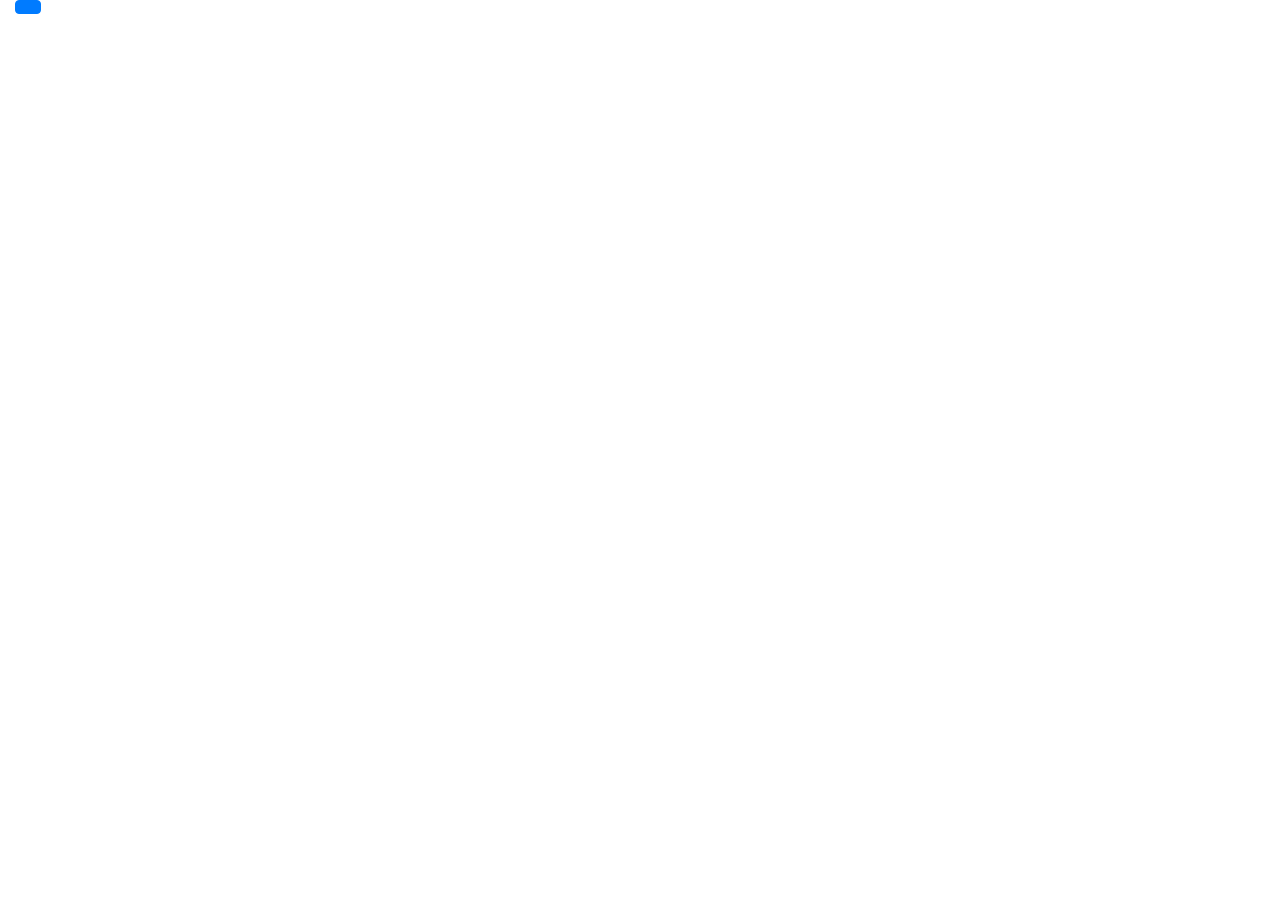
==== src/main/resources/templates/authorization.html @ e7d2d267 "bugs with indexes when add or remove questions or answers" ====
<html lang="en" xmlns:th="http://www.thymeleaf.org">
<!DOCTYPE html>
<html lang="en">
<head>
    <meta charset="UTF-8">
    <title>Authorization</title>
    <meta name="viewport" content="width=device-width, initial-scale=1, shrink-to-fit=no">
    <link href="https://stackpath.bootstrapcdn.com/bootstrap/4.3.1/css/bootstrap.min.css" rel="stylesheet"
          integrity="sha384-ggOyR0iXCbMQv3Xipma34MD+dH/1fQ784/j6cY/iJTQUOhcWr7x9JvoRxT2MZw1T" crossorigin="anonymous">
    <link rel="stylesheet" type="text/css" th:href="@{/css/style.css}">
</head>
<body>
    <!-- header-->
    <div th:insert="fragments/general.html::header"></div>
    <!--  body  -->
    <form class="col-lg-6 col-md-6" action="authorization" method="post">
        <!--messages-->
        <div>
            <th:block th:if="${success}">
                <div th:replace="fragments/notifications.html::notifSuccess"></div>
            </th:block>
            <th:block th:if="${error}">
                <div th:replace="fragments/notifications.html::notifError"></div>
            </th:block>
        </div>
        <div th:insert="fragments/form.html::authorization"></div>
        <a th:href="@{/registration}" th:text="#{form.link.signUp}"></a>
        <button class="btn btn-primary" type="submit" th:text="#{form.button.signIn}"></button>
    </form>

    <!--  Scripts  -->
    <div>
    <script src="https://code.jquery.com/jquery-3.3.1.slim.min.js"
            integrity="sha384-q8i/X+965DzO0rT7abK41JStQIAqVgRVzpbzo5smXKp4YfRvH+8abtTE1Pi6jizo"
            crossorigin="anonymous"></script>
    <script src="https://cdnjs.cloudflare.com/ajax/libs/popper.js/1.14.7/umd/popper.min.js"
            integrity="sha384-UO2eT0CpHqdSJQ6hJty5KVphtPhzWj9WO1clHTMGa3JDZwrnQq4sF86dIHNDz0W1"
            crossorigin="anonymous"></script>
    <script src="https://stackpath.bootstrapcdn.com/bootstrap/4.3.1/js/bootstrap.min.js"
            integrity="sha384-JjSmVgyd0p3pXB1rRibZUAYoIIy6OrQ6VrjIEaFf/nJGzIxFDsf4x0xIM+B07jRM"
            crossorigin="anonymous"></script>
    <script th:src="@{/js/script.js}"></script>
</div>
</body>
</html>
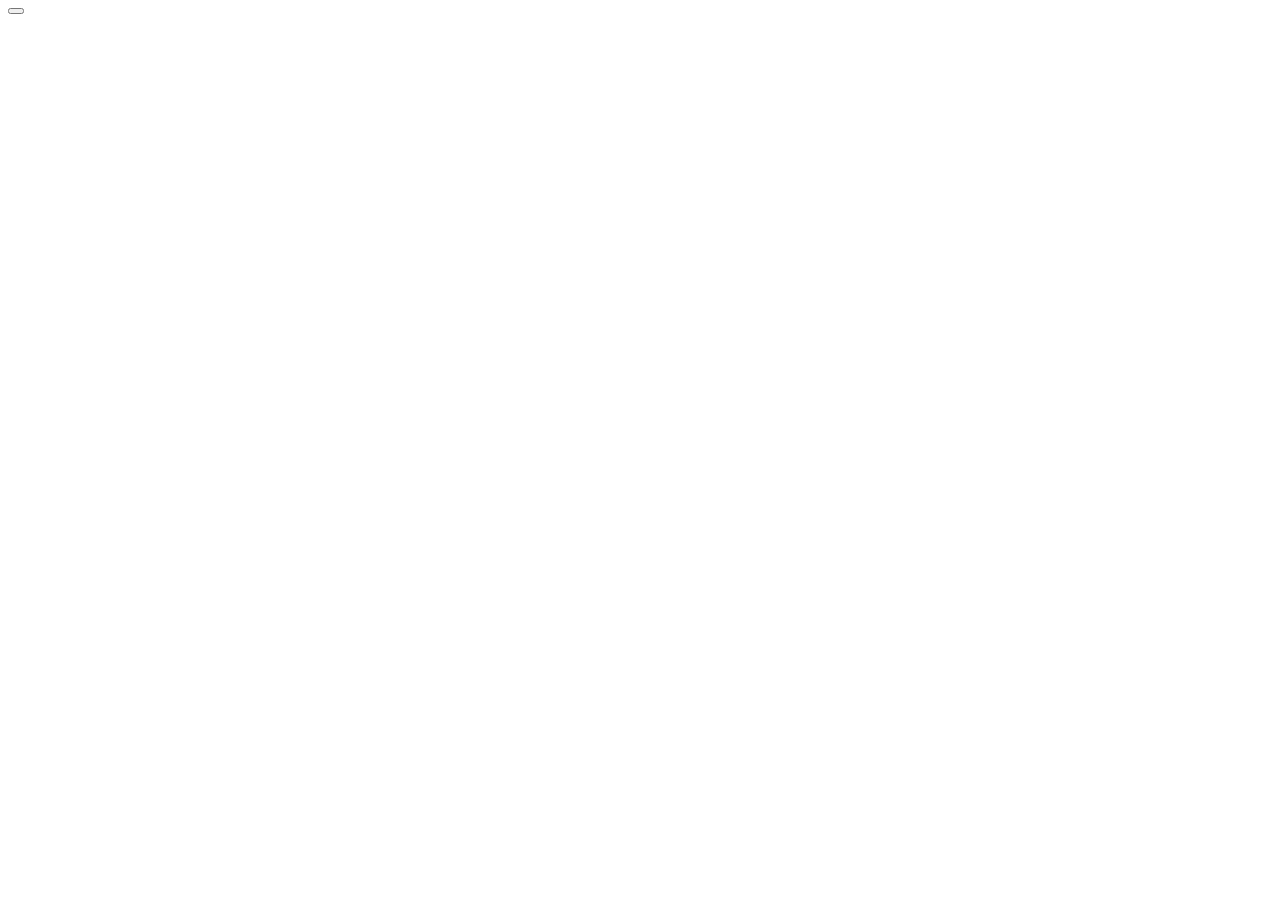
==== commit fae856d9: "added mediafiles to test questions" ====
--- a/src/main/resources/templates/authorization.html
+++ b/src/main/resources/templates/authorization.html
@@ -5,9 +5,8 @@
     <meta charset="UTF-8">
     <title>Authorization</title>
     <meta name="viewport" content="width=device-width, initial-scale=1, shrink-to-fit=no">
-    <link href="https://stackpath.bootstrapcdn.com/bootstrap/4.3.1/css/bootstrap.min.css" rel="stylesheet"
-          integrity="sha384-ggOyR0iXCbMQv3Xipma34MD+dH/1fQ784/j6cY/iJTQUOhcWr7x9JvoRxT2MZw1T" crossorigin="anonymous">
-    <link rel="stylesheet" type="text/css" th:href="@{/css/style.css}">
+    <link th:href="@{/webjars/bootstrap/4.3.1/css/bootstrap.css}" rel="stylesheet">
+    <link th:href="@{/css/style.css}" type="text/css" rel="stylesheet">
 </head>
 <body>
     <!-- header-->
@@ -28,18 +27,8 @@
         <button class="btn btn-primary" type="submit" th:text="#{form.button.signIn}"></button>
     </form>
 
-    <!--  Scripts  -->
-    <div>
-    <script src="https://code.jquery.com/jquery-3.3.1.slim.min.js"
-            integrity="sha384-q8i/X+965DzO0rT7abK41JStQIAqVgRVzpbzo5smXKp4YfRvH+8abtTE1Pi6jizo"
-            crossorigin="anonymous"></script>
-    <script src="https://cdnjs.cloudflare.com/ajax/libs/popper.js/1.14.7/umd/popper.min.js"
-            integrity="sha384-UO2eT0CpHqdSJQ6hJty5KVphtPhzWj9WO1clHTMGa3JDZwrnQq4sF86dIHNDz0W1"
-            crossorigin="anonymous"></script>
-    <script src="https://stackpath.bootstrapcdn.com/bootstrap/4.3.1/js/bootstrap.min.js"
-            integrity="sha384-JjSmVgyd0p3pXB1rRibZUAYoIIy6OrQ6VrjIEaFf/nJGzIxFDsf4x0xIM+B07jRM"
-            crossorigin="anonymous"></script>
-    <script th:src="@{/js/script.js}"></script>
-</div>
+    <script th:src="@{/webjars/jquery/3.3.1/jquery.js}"></script>
+    <script th:src="@{/webjars/popper.js/1.14.7/umd/popper.js}"></script>
+    <script th:src="@{/webjars/bootstrap/4.3.1/js/bootstrap.js}"></script>
 </body>
 </html>